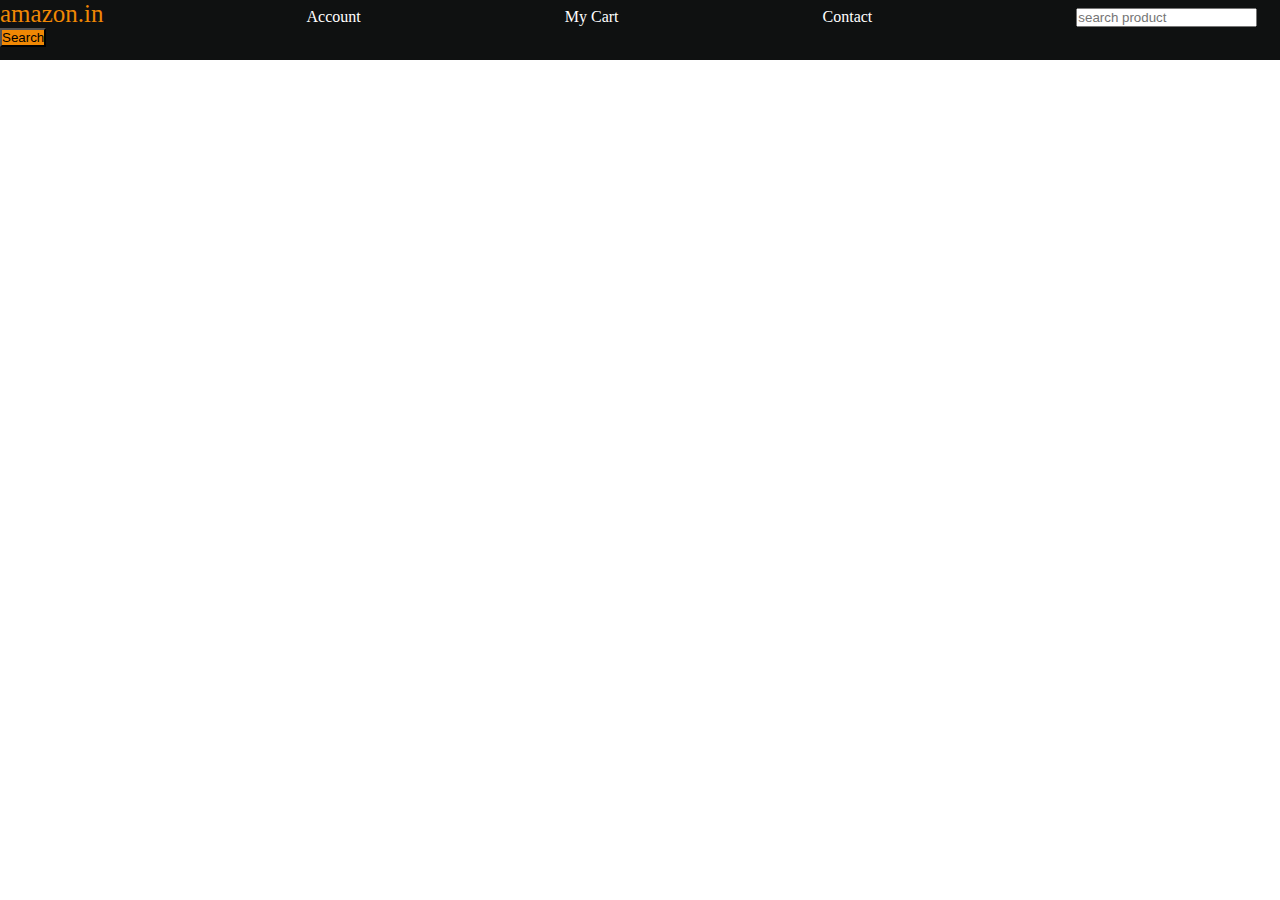
==== index.html @ 805342f4 "Add files via upload" ====
<!DOCTYPE html>
<html lang="en">
<head>
    <meta charset="UTF-8">
    <meta name="viewport" content="width=device-width, initial-scale=1.0">
    <title>CSS LEARNING</title>
    <link rel="stylesheet" href="style.css">
</head>
<body>
    <div id="Navebar">
        <a id="main" href="https://www.amazon.in">amazon.in</a>
    <a href="#">Account</a>
<a href="#">My Cart</a>
<a href="#">Contact</a>
<input placeholder="search product">
<button>Search</button>
</div>
</body>
</html>
---- style.css ----
*{
    padding:0;
    margin:0;
}

#Navebar{
    height:60px;
    background-color:#0f1111;
}
a{
    color: white;
    margin-right: 200px;
    text-decoration: none;
}
#main{
    color:#f08804;
    font-size: 25px;
}
button{
    background-color: #f08804;
}
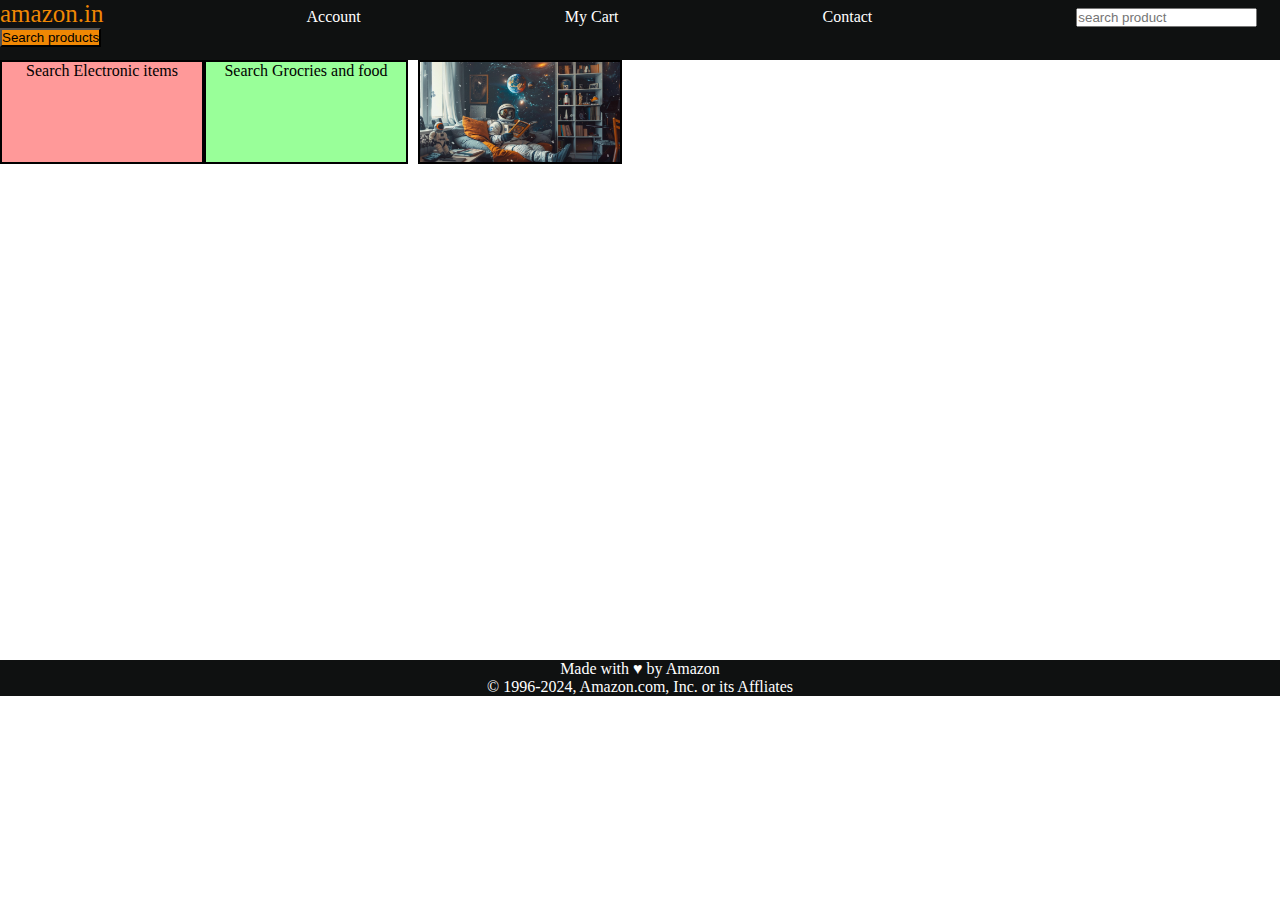
==== commit eae4a445: "Add files via upload" ====
--- a/index.html
+++ b/index.html
@@ -7,13 +7,23 @@
     <link rel="stylesheet" href="style.css">
 </head>
 <body>
+   <header>
     <div id="Navebar">
         <a id="main" href="https://www.amazon.in">amazon.in</a>
     <a href="#">Account</a>
 <a href="#">My Cart</a>
 <a href="#">Contact</a>
 <input placeholder="search product">
-<button>Search</button>
+<button>Search products</button>
+</header>
 </div>
+<div id="content">
+    <div class="contentbox" style="background-color: rgba(255,0,0,0.4);"> Search Electronic items</div>
+    <div class="contentbox" style="background-color: rgba(0,255,0,0.4);">Search Grocries and food</div>
+    <div class="contentbox2"></div>
+</div>
+<footer>
+    Made with &hearts; by Amazon 
+    <br> &#169; 1996-2024, Amazon.com, Inc. or its Affliates</footer>
 </body>
 </html>--- a/style.css
+++ b/style.css
@@ -18,4 +18,31 @@
 }
 button{
     background-color: #f08804;
-}+}
+.contentbox{
+    height: 100px;
+    width: 200px;
+    border: 2px solid black;
+    display: inline-block;
+    text-align: center;
+}
+footer{
+    background-color: #0f1111;
+    text-align: center;
+    color: white;
+}
+#content{
+    height:600px;
+}
+.contentbox2{
+    background-image:url("img.jpg");
+ height: 100px;
+ width: 200px;
+ background-size: cover;
+         border:2px solid black; 
+        margin-left: 10px;  }
+#content{
+    display: flex;
+    flex-direction: row;
+}
+
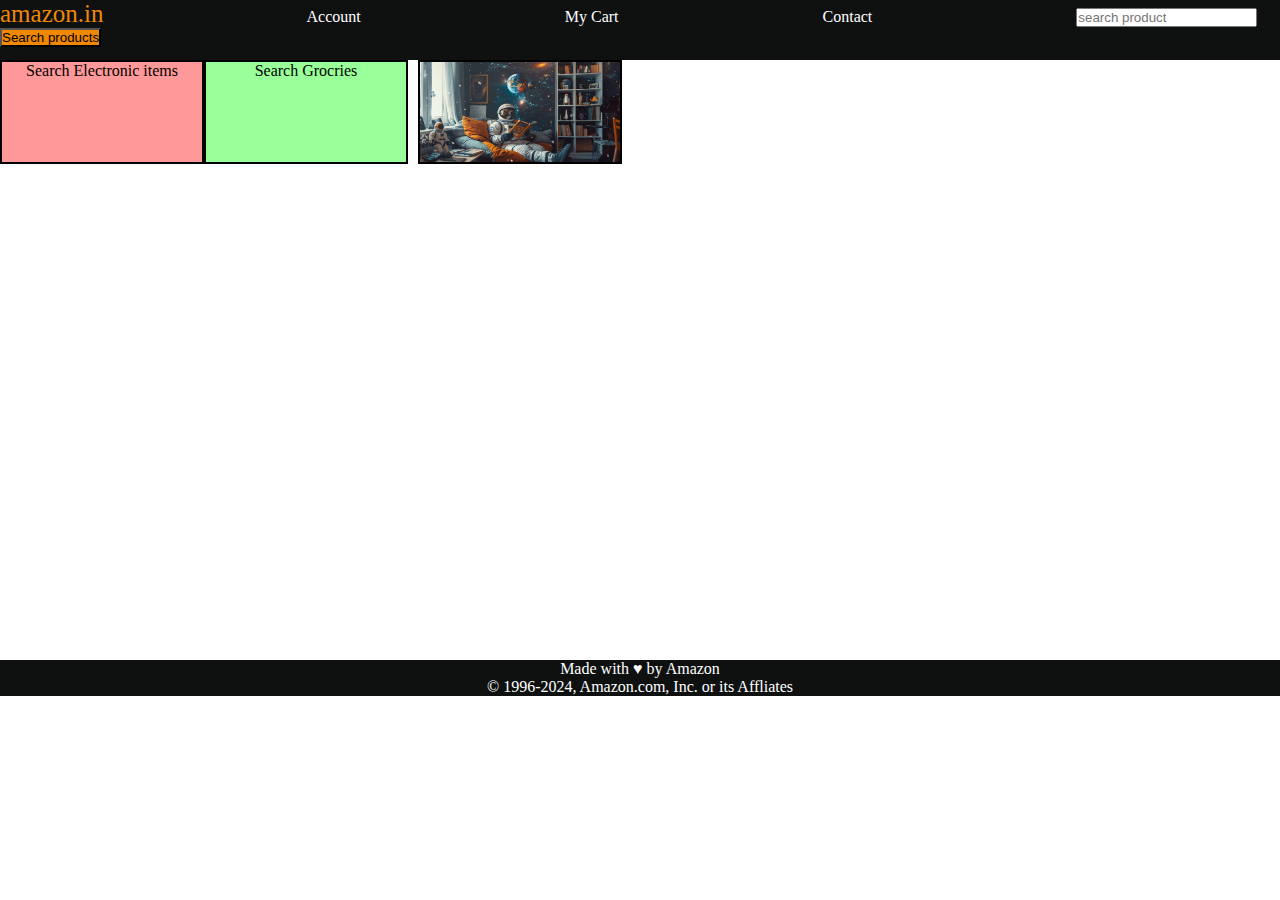
==== commit 80f559db: "Add files via upload" ====
--- a/index.html
+++ b/index.html
@@ -19,7 +19,7 @@
 </div>
 <div id="content">
     <div class="contentbox" style="background-color: rgba(255,0,0,0.4);"> Search Electronic items</div>
-    <div class="contentbox" style="background-color: rgba(0,255,0,0.4);">Search Grocries and food</div>
+    <div class="contentbox" style="background-color: rgba(0,255,0,0.4);">Search Grocries</div>
     <div class="contentbox2"></div>
 </div>
 <footer>
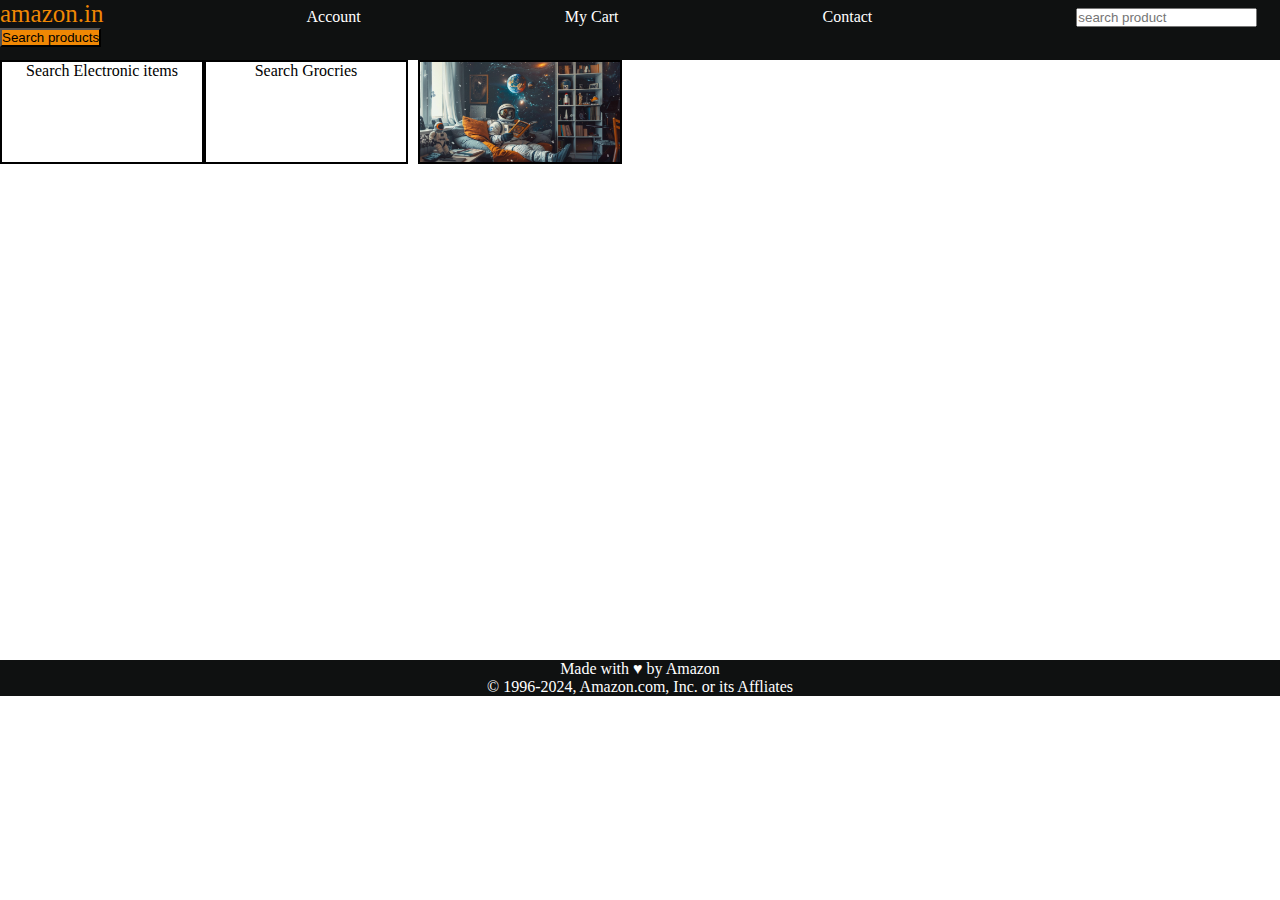
==== commit 0f982fdc: "changes" ====
--- a/index.html
+++ b/index.html
@@ -18,8 +18,8 @@
 </header>
 </div>
 <div id="content">
-    <div class="contentbox" style="background-color: rgba(255,0,0,0.4);"> Search Electronic items</div>
-    <div class="contentbox" style="background-color: rgba(0,255,0,0.4);">Search Grocries</div>
+    <div class="contentbox"> Search Electronic items</div>
+    <div class="contentbox">Search Grocries</div>
     <div class="contentbox2"></div>
 </div>
 <footer>
